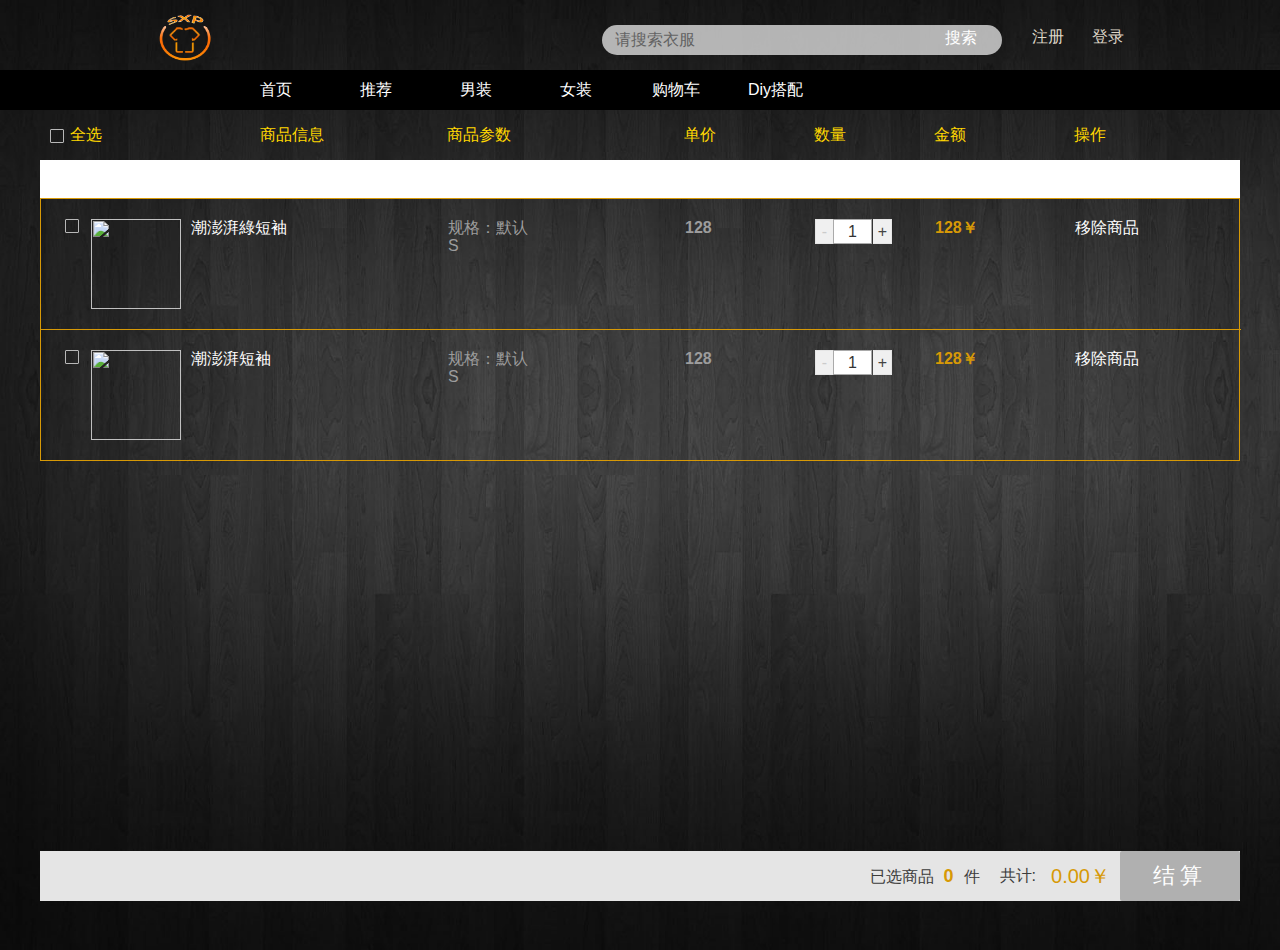
==== gouwuche.html @ b8f8e885 "Add files via upload" ====
<html lang="en">

<head>
    <meta charset="UTF-8">
    <meta name="viewport"
        content="width=device-width, user-scalable=no, initial-scale=1.0, maximum-scale=1.0, minimum-scale=1.0">
    <meta http-equiv="X-UA-Compatible" content="ie=edge">
    <title>购物车</title>
    <link rel="stylesheet" href="css/reset_1.css">
    <link rel="stylesheet" href="css/carts.css">
    <link rel="icon" href="img/ico6.ico" type="image/x-icon" />
    <!--设置网页小图标-->
    <title>购物车页</title>
</head>

<body style="background-color:white">

    <link rel="stylesheet" href="css/header.css">
    <link rel="stylesheet" href="css/common.css">
    <!--<link rel="stylesheet" href="css/common_diy.css">-->

    <div class="header">
        <div class="container1 clearfix">
            <img class="logo-img" src="img/logo16.png">

            <span class="h-registers"><a href="login.html" class="h-register">登录</a></span>
            <span class="h-registers"><a href="register.php" class="h-register">注册</a></span>

            <div class="search bar7">
                <form class="clearfix" method="post" action="search.php">
                    <input type="text" placeholder="请搜索衣服" name="crid" id="crid">
                    <button value="搜索" type="submit"></button>
                </form>
            </div>

        </div>
    </div>
    <!--导航-->
    <div class="h-nav-bg">
        <div class="container1">

            <nav class="h-nav ">
                <ul class="clearfix">
                    <li class="h-nav-a-bg">
                        <a href="suixinpei.html" class="h-nav-a ">首页</a>
                    </li>
                    <li class="h-nav-a-bg">
                        <a href="diyindex.php" class="h-nav-a ">推荐</a>
                    </li>
                    <li class="h-nav-a-bg">
                        <a href="#" class="h-nav-a ">男装</a>
                        <div class="h-dropdown">
                            <div><a class="h-dropdown-a" href="#clothes">上衣</a></div>
                            <div><a class="h-dropdown-a" href="#">裤子</a></div>
                            <div><a class="h-dropdown-a" href="#">夏装</a></div>
                        </div>
                    </li>
                    <li class="h-nav-a-bg"><a href="#" class="h-nav-a">女装</a>
                        <div class="h-dropdown">
                            <div><a class="h-dropdown-a" href="#">上衣</a></div>
                            <div><a class="h-dropdown-a" href="#">裤子</a></div>
                            <div><a class="h-dropdown-a" href="#">夏装</a></div>
                        </div>
                    </li>
                    <li class="h-nav-a-bg">
                        <a href="gouwuche.html" class="h-nav-a ">购物车</a>
                    </li>
                    <li class="h-nav-a-bg">
                        <a href="index.html" class="h-nav-a ">Diy搭配</a>
                    </li>

                </ul>
            </nav>
        </div>
    </div>

    <section class="cartMain">
        <div class="cartMain_hd">
            <ul class="order_lists cartTop">
                <li class="list_chk">
                    <!--所有商品全选-->
                    <input type="checkbox" id="all" class="whole_check">
                    <label for="all"></label>
                    全选
                </li>
                <li class="list_con">商品信息</li>
                <li class="list_info">商品参数</li>
                <li class="list_price">单价</li>
                <li class="list_amount">数量</li>
                <li class="list_sum">金额</li>
                <li class="list_op">操作</li>
            </ul>
        </div>

        <div class="cartBox">
            <div class="shop_info">
            </div>
            <div class="order_content">


                <ul class="order_lists">
                    <form method="post" action="shopping.php" target="_blank">
                        <input type="hidden" class="inventory" value="50">
                        <li class="list_chk">
                            <input type="checkbox" id="checkbox_1"
                                value="1" class="son_check">
                            <label for="checkbox_1"></label>
                        </li>
                        <li class="list_con">
                            <div class="list_img"><a href="javascript:;"><img
                                        src="img_allmain/C01.png" alt=""></a></div>
                            <div class="list_text"><a href="javascript:;">潮澎湃綠短袖</a></div>
                        </li>
                        <li class="list_info">
                            <p>规格：默认</p>
                            <p class="size">S</p>
                        </li>
                        <li class="list_price">
                            <p class="price">128</p>
                        </li>
                        <li class="list_amount">
                            <div class="amount_box">
                                <a href="javascript:;" class="reduce reSty">-</a>
                                <input type="text" value="1" class="sum">
                                <a href="javascript:;" class="plus">+</a>
                            </div>
                        </li>
                        <li class="list_sum">
                            <p class="numprice"><span class="sum_price">128</span>￥</p>
                        </li>
                        <li class="list_op">
                            <p class="del"><a href="javascript:;" class="delBtn">移除商品</a></p>
                        </li>
                    </form>
                </ul>

                <ul class="order_lists">
                    <form method="post" action="shopping.php" target="_blank">
                        <input type="hidden" class="inventory" value="50">
                        <li class="list_chk">
                            <input type="checkbox" id="checkbox_1"
                                value="1" class="son_check">
                            <label for="checkbox_1"></label>
                        </li>
                        <li class="list_con">
                            <div class="list_img"><a href="javascript:;"><img
                                        src="img_allmain/C02.png" alt=""></a></div>
                            <div class="list_text"><a href="javascript:;">潮澎湃短袖</a></div>
                        </li>
                        <li class="list_info">
                            <p>规格：默认</p>
                            <p class="size">S</p>
                        </li>
                        <li class="list_price">
                            <p class="price">128</p>
                        </li>
                        <li class="list_amount">
                            <div class="amount_box">
                                <a href="javascript:;" class="reduce reSty">-</a>
                                <input type="text" value="1" class="sum">
                                <a href="javascript:;" class="plus">+</a>
                            </div>
                        </li>
                        <li class="list_sum">
                            <p class="numprice"><span class="sum_price">128</span>￥</p>
                        </li>
                        <li class="list_op">
                            <p class="del"><a href="javascript:;" class="delBtn">移除商品</a></p>
                        </li>
                    </form>
                </ul>


            </div>
        </div>


        <!--底部-->
        <div class="bar-wrapper">
            <div class="bar-right">
                <div class="piece">已选商品<strong class="piece_num">0</strong>件</div>
                <div class="totalMoney">共计: <strong class="total_text">0.00￥</strong></div>
                <div class="calBtn"><a href="javascript:;">结算</a></div>
            </div>
        </div>
    </section>
    <section class="model_bg"></section>
    <section class="my_model delete">
        <p class="title">删除商品<span class="closeModel">X</span></p>
        <p>您确认要删除该商品吗？</p>
        <div class="opBtn"><a href="javascript:;" class="dialog-sure dialogsure">确定</a><a href="javascript:;"
                class="dialog-close">关闭</a></div>
    </section>
    <section class="model_bg"></section>
    <section class="my_model balance">
        <p class="title">结算商品<span class="closeModel">X</span></p>
        <p id="balanceMoney" style="font-size: 20px;font-weight: bold"></p>
        <div class="opBtn"><a href="javascript:;" class="dialog-sure" id="sure">确定</a><a href="javascript:;"
                class="dialog-close">关闭</a></div>
    </section>
    <script src="js/jquery2013.min.js"></script>
    <script src="js/carts.js"></script>

</body>

</html>
---- css/carts.css ----
html,body{
    position: relative;
    width: 100%;
    min-height: 950px;
}
input[type="checkbox"]{
    display: none;
}
label{
    position: relative;
    display: inline-block;
    z-index: 1;
    border: 1px solid #b8b8b8;
    margin-left: 10px;
    border-radius: 1px;
    width: 12px;
    height: 12px;
    cursor: pointer;
}
label.mark{
    background: url("../img/mark1.png") no-repeat -1px -1px;
}

a:hover{
    color: #ff873e;
    text-decoration: underline;
}



.cartMain{
    position: relative;
    width: 1200px;
    min-width: 1200px;
    max-width: 1200px;
    margin: 0 auto;
    padding: 0px 0px 100px;
    min-height: 210px;
}
/*购物车头部*/
.cartMain_hd{
    width: 100%;
    height: 50px;
    line-height: 50px;
    color: gold;
}
.cartMain_hd .cartTop{
    height: 50px;
}
.cartMain_hd .cartTop .list_chk{
    width: 80px;
    text-indent: 30px;
}
.cartMain_hd .cartTop .list_con{
    width: 312px;
}
.cartMain_hd .cartTop .list_chk label{
    position: absolute;
    left: 10px;
    top:19px;
    margin: 0;
}
.cartMain_hd .cartTop .list_info{
    padding: 0;
    text-indent: 15px;
}
.cartMain_hd .cartTop .list_con{
    text-indent: 140px;
}


.cartBox{
    width: 100%;
    margin-bottom: 15px;
}
.cartBox .shop_info{
    position: relative;
    width: 100%;
    height: 38px;
    background-color: #fff;
    line-height: 38px;
    vertical-align: baseline;
}
.cartBox .shop_info .all_check{
    position: relative;
    float: left;
    width: 30px;
    height: 38px;
}

.cartBox .shop_info .all_check input[type="checkbox"]{
    position: absolute;
    z-index: 0;
    left: -20px;
    top: -20px;
}
.cartBox .shop_info .all_check .shop{
    position: absolute;
    top:13px;
}
.cartBox .shop_info .shop_name{
    float: left;
}



/*商品列表*/
.cartBox .order_content{
    border: 1px solid #d79906;
}
.cartBox .order_content a{
    display: block;
}
.order_lists{
    width: 1200px;
    height: 130px;
    border-bottom: 1px solid #d79906;
}
.order_lists:last-child{
    border-bottom: none;
}
.order_lists li{
    float: left;
    height: 100%;
}

.order_lists .list_chk{
    position: relative;
    width: 50px;
}
.order_lists .list_chk input[type="checkbox"]{
    position: absolute;
    z-index: 0;
    left: -20px;
    top: -20px;
}
.order_lists .list_chk label{
    margin: 20px 0 0 24px;
}

.order_lists .list_con{
    width: 342px;
}
.order_lists .list_con .list_img{
    width: 90px;
    height: 90px;
    margin-top: 20px;
    float: left;
}
.order_lists .list_con .list_img img{
    width: 100%;
    vertical-align: top;
}
.order_lists .list_con .list_text{
    margin: 20px 0 0 10px;
    line-height: 18px;
    width: 200px;
    float: left;
}
.order_lists .list_con .list_text a{
    color: white;
}
.order_lists .list_con .list_text a:hover{
    color: #ff873e;
    text-decoration: underline;
}

.order_lists .list_info{
    width: 252px;
    box-sizing: border-box;
    padding: 20px 0;
}
.order_lists .list_info p{
    color: #9c9c9c;
    line-height: 18px;
    margin-left: 15px;
}
.order_lists .list_price{
    width: 130px;
}
.order_lists .list_price .price{
    margin-top: 20px;
    line-height: 18px;
    font-family: Verdana,Tahoma,arial;
    color: #9c9c9c;
    font-weight: bold;
}
.order_lists .list_amount{
    width: 120px;
}
.order_lists .list_amount .amount_box{
    margin-top: 20px;
    width: 77px;
    height: 25px;
    position: relative;
}
.order_lists .list_amount .amount_box input{
    width: 39px;
    height: 25px;
    line-height: 15px;
    border: 1px solid #aaa;
    color: #343434;
    text-align: center;
    padding: 4px 0;
    background-color: #fff;
    z-index: 2;
    position: absolute;
    left: 18px;
    float: left;
}
.order_lists .list_amount .amount_box a{
    float: left;
    height: 23px;
    width: 17px;
    border: 1px solid #e5e5e5;
    background: #f0f0f0;
    text-align: center;
    line-height: 23px;
    color: #444;
    position: absolute;
    top:0;
}
.order_lists .list_amount .amount_box a:hover{
    border-color: #ff873e;
    text-decoration: none;
    color: #ff873e;
    z-index: 3;
}

.order_lists .list_amount .amount_box .reduce{
    left: 0;
}

.order_lists .list_amount .amount_box .reSty{
    color: #cbcbcb;
}
.order_lists .list_amount .amount_box .reSty:hover{
    border-right: none;
    border-color: #e5e5e5;
    text-decoration: none;
    color: #cbcbcb;
}

.order_lists .list_amount .amount_box .plus{
    border-left-color: transparent;
    right: 0;
}


.order_lists .list_sum{
    width: 140px;
}

.order_lists .list_sum .numprice{
    margin-top: 20px;

    line-height: 18px;
    font-family: Verdana,Tahoma,arial;
    color: #d79906;
    font-weight: bold;
}
.order_lists .list_op{
    width: 164px;
}
.order_lists .list_op .del{
    margin-top: 20px;
    line-height: 18px;
}

/*底部总计算价*/
.bar-wrapper{
    width: 1200px;
    height: 50px;
    position: fixed;
    bottom: -1px;
    z-index: 99;
    background: #e5e5e5;
}
.bar-wrapper .bar-right{
    float: right;
    color: #3c3c3c;
}
.bar-wrapper .bar-right strong{
    color: #d79906;
}

.bar-wrapper .bar-right .piece{
    float: left;
    min-width: 110px;
    margin-right: 20px;
    height: 50px;
    line-height: 50px;
}
.bar-wrapper .bar-right .piece .piece_num{
    display: inline-block;
    padding: 0 10px;
    font-weight: 700;
    font-size: 18px;
    font-family: tohoma,arial;
}
.bar-wrapper .bar-right .totalMoney{
    float: left;
    min-width: 100px;
    height: 50px;
    line-height: 50px;
}
.bar-wrapper .bar-right .totalMoney .total_text{
    float: right;
    font-weight: 400;
    font-size: 20px;
    font-family: Arial;
    vertical-align: middle;
    margin-right: 10px;
    margin-left: 15px;
}
.bar-wrapper .bar-right .calBtn{
    float: left;
}
.bar-wrapper .bar-right .calBtn a{
    display: block;
    width: 120px;
    height: 50px;
    color: #fff;
    background: #B0B0B0;
    cursor: not-allowed;
    font-size: 22px;
    letter-spacing: 5px;
    text-decoration: none;
    line-height: 50px;
    text-align: center;
    border-radius: 2px;
}
.bar-wrapper .bar-right .calBtn a.btn_sty{
    background: #d79906;
    cursor: pointer;
}

/*自己定义的模态框*/
.model_bg{
    position: absolute;
    top:0;
    left: 0;
    bottom: 0;
    right: 0;
    background: rgba(0,0,0,.6);
    z-index: 999;
    display: none;
}
.my_model{
    position: fixed;
    display: none;
    top:50%;
    left: 50%;
    margin-top: -50px;
    margin-left: -200px;
    z-index: 9999;
    width: 360px;
    height: 120px;
    border: 1px solid #aeaeae;
    border-radius: 3px;
    padding: 20px;
    background: #fff;
}
.my_model .title{
    font-size: 14px;
    color: #3c3c3c;
    font-weight: 700;
    margin-bottom: 20px;
}
.my_model .title .closeModel{
    float: right;
    cursor: pointer;
}
.my_model p{
    line-height:16px;
}
.my_model .opBtn{
    margin-top: 20px;
}
.my_model .opBtn a{
    width: 58px;
    height: 28px;
    line-height: 28px;
    text-align: center;
    -webkit-border-radius: 1px;
    -moz-border-radius: 1px;
    -ms-border-radius: 1px;
    border-radius: 1px;
    display: inline-block;
    margin-right: 10px;
    font-weight: 700;
}
.my_model .dialog-sure{
    background: #52a0e5;
    color: #fff;
    border: 1px solid #52a0e5;
}

.my_model .dialog-close{
    background: #fff;
    border: 1px solid #d9d9d9;
    color: #3c3c3c;
}
---- css/header.css ----
.nav{
    margin: 10px 0 0 0;
    min-width: 1024px;
    width: 100%;
    height: 40px;
}
/*palevioletred*/

.nav ul li {
    list-style-type: none;
    float: left;
    width: 100px;height: 40px;

}

.nav ul li a {
    text-decoration: none;
    display: block;
    border-right:1px #ff8115 solid;
    width: 100%;
    line-height: 20px;height: 20px;
    margin-top:10px;
    text-align: center;
    color: #f7630b;
    font-fimily: 微软雅黑;
}
.logo_img{
    text-align: left;
    width: 70px;height: 70px;
    float: left;
}
.header{
    height: 60px;
    width: 100%;
    min-width: 1024px;
    /*background-color: #010101;*/
}
.search{
    width: 500px;
    height: 30px;
    margin: 15px 25px 0 0;
    /*border: 1px solid #f7b28f;*/
    display: inline-block;
    border-radius:25px;
    float: right;
    text-align: left;
    padding: 0 0 0 30px;
}
.search input{
    width: 85%;border: 0;height: 30px;
    line-height: 25px;text-align: left;
    display:inline-block;
    float: left;
}
.search img{
    width: 25px; height: 25px;
    margin: 0 0 0 30px;float: left;
}
.header span{
    width: 40px;
    height: 30px;
    display: inline-block;
    float: right;
    margin: 20px 20px 0 0;
}
.header_img{
    width: 100%;
    min-width: 1024px;
    height: 500px;
}
---- css/common.css ----
*{
    margin: 0;
    padding: 0;

}
body{
    min-width: 1024px;
    width: 100%;
    height: 100%;
    background:url("../img/background16.jpg")    !important;
    /*background-repeat:no-repeat ;*/
    background-size:cover !important;
    font-size:16px !important;
}
a {text-decoration: none;}
.container1{
    width:1024px ;
	margin: 0 auto ;
}
.clearfix:after {
    content: "";
    display: block;
    visibility: hidden;
    clear: both;
}
/*导航*/
.h-nav{

    margin: 10px 0 0 0px;
    width: 100%;
   height: 40px;
}
.h-register{width: 100px;height: 17px;
    text-decoration: none !important;
    color:#ded6c7!important;
}


.h-register:hover {color: #b68c44!important;text-decoration: none!important;}


.h-nav ul li {
    list-style-type: none;
    float: left;
    width: 100px;height: 40px;
  
}
.h-nav-bg{height: 40px;
    background-color:black;
    width: 100%;
    min-width: 1024px;
}
.h-nav-a-bg:hover{border: 0;background-color: #d79906;text-decoration: none;!important;}
.h-nav-a:visited {color: #ded6c7!important;text-decoration: none!important;}
.h-nav-a:hover {color: #ded6c7!important;text-decoration: none!important;}
.h-nav-a:active {color: #b68c44!important;text-decoration: none!important;}

.h-nav-a {
    text-decoration: none;
    display: block;
     /*border-right:1px white solid; */
    width: 99px;
    line-height: 20px;height: 20px;
    margin-top:10px; 
    text-align: center;
    color: white;
    font-fimily: 微软雅黑;
}

.logo-img{
    margin: 5px 0 0 18px;
    text-align: left;
    width: 80px;height: 70px;
    float: left;
}
.header{
    height: 60px;width: 100%;min-width: 1024px;
}
/*搜索*/
div.search {
	padding:10px 0;
   float: right;
   margin: 15px 30px 0 0;
}
form {
	position:relative;
	/*width:300px;*/
	margin:0 auto;
}
input,button {
	border:none;

}
input {
	width:100%;
	height:30px;
	padding-left:13px;
}
button {
	height:30px;
	width:42px;
	cursor:pointer;
	position:absolute;
}
.bar7 form {
	height:30px;padding: 0 !important;
}
.bar7 input {
	width:400px;
	border-radius:42px;
	/*border:1px solid #b68c44;*/
	background:gainsboro;
    opacity: 0.8;
	transition:.3s linear;
	float:right;
}
.bar7 input:focus {
	width:450px;color: black;
}
.bar7 button {
	background:none;
	top:-2px;
	right:20px;
}
.bar7 button:before {
	content:"搜索";

	color:white;
}

.header span{
    width: 40px;
    height: 30px;
    display: inline-block;
    float: right;
    margin: 29px 20px 0 0;
}

/*二级导航*/
.h-dropdown-a{
    display: block;
    width: 100%;
    height: 100%;
    line-height: 40px;
    color: #ded6c7;
    text-decoration: none;
}




.h-dropdown{
    position: absolute;
    top: 110px;
    width: 100px;
    text-align: center;
    z-index: 99;
    /*box-shadow: 0px 2px 2px #888;*/
   display: none;

}
.h-dropdown div{
    background-color: black;
    height: 40px;
    border-top:1px #d79906 solid;
    opacity: 0.8;
}
.h-header-img{
    width: 100%;

    height: 500px;
}
.menuFocused{
   color: #fc9f03 !important;
    text-decoration: none !important;
    /*background-color: #d79906;*/
}
---- css/common_diy.css ----
/*导航*/
.h-nav{

    margin: 10px 0 0 0px;
    width: 1024px;
    min-width: 1024px;
   height: 40px;
}
.h-register{
    text-decoration: none !important;
    color:#ded6c7!important;
}

.h-register:visited {color: #ded6c7!important;text-decoration: none!important;}
.h-register:hover {color: #b68c44!important;text-decoration: none!important;}
.h-register:active {color: #b68c44!important;text-decoration: none!important;}

.h-nav ul li {
    list-style-type: none;
    float: left;
    width: 100px;height: 40px;
  
}
.h-nav-bg{height: 40px;
    background-color:black;
}
.h-nav-a-bg:hover{border: 0;background-color: #d79906;text-decoration: none;!important;}
.h-nav-a:visited {color: #ded6c7!important;text-decoration: none!important;}
.h-nav-a:hover {color: #ded6c7!important;text-decoration: none!important;}
.h-nav-a:active {color: #b68c44!important;text-decoration: none!important;}

.h-nav-a {
    text-decoration: none;
    display: block;
     /*border-right:1px white solid; */
    width: 99px;
    line-height: 20px;height: 20px;
    margin-top:10px; 
    text-align: center;
    color: white;
    font-fimily: 微软雅黑;
}

.logo-img{
    margin: 5px 0 0 18px;
    text-align: left;
    width: 80px;height: 70px;
    float: left;
}
.header{
    height: 60px;width: 100%;min-width: 1024px;
}
/*搜索*/
div.search {
	padding:10px 0;
   float: right;
   margin: 15px 30px 0 0;
}
form {
	position:relative;
	width:300px;
	margin:0 auto;
}
input,button {
	border:none;

}
input {
	width:100%;
	height:30px;
	padding-left:13px;
}
button {
	height:30px;
	width:42px;
	cursor:pointer;
	position:absolute;
}
.bar7 form {
	height:30px;padding: 0 !important;
}
.bar7 input {
	width:400px;
	border-radius:42px;
	/*border:1px solid #b68c44;*/
	background:white;
    opacity: 0.3;
	transition:.3s linear;
	float:right;
}
.bar7 input:focus {
	width:450px;color: white;
}
.bar7 button {
	background:none;
	top:-2px;
	right:20px;
}
.bar7 button:before {
	content:"搜索";

	color:white;
}

.header span{
    width: 40px;
    height: 30px;
    display: inline-block;
    float: right;
    margin: 29px 20px 0 0;
}

/*二级导航*/
.h-dropdown-a{
    display: block;
    width: 100%;
    height: 100%;
    line-height: 40px;
    color: #ded6c7;
    text-decoration: none;
}




.h-dropdown{
    position: absolute;
    top: 110px;
    width: 100px;
    text-align: center;
    z-index: 99;
    /*box-shadow: 0px 2px 2px #888;*/
   display: none;

}
.h-dropdown div{
    background-color: black;
    height: 40px;
    border-top:1px #d79906 solid;
    opacity: 0.8;
}
.h-header-img{
    width: 100%;
    min-width: 1024px;
    height: 500px;
}
.menuFocused{
   color: #fc9f03 !important;
    text-decoration: none !important;
    /*background-color: #d79906;*/
}
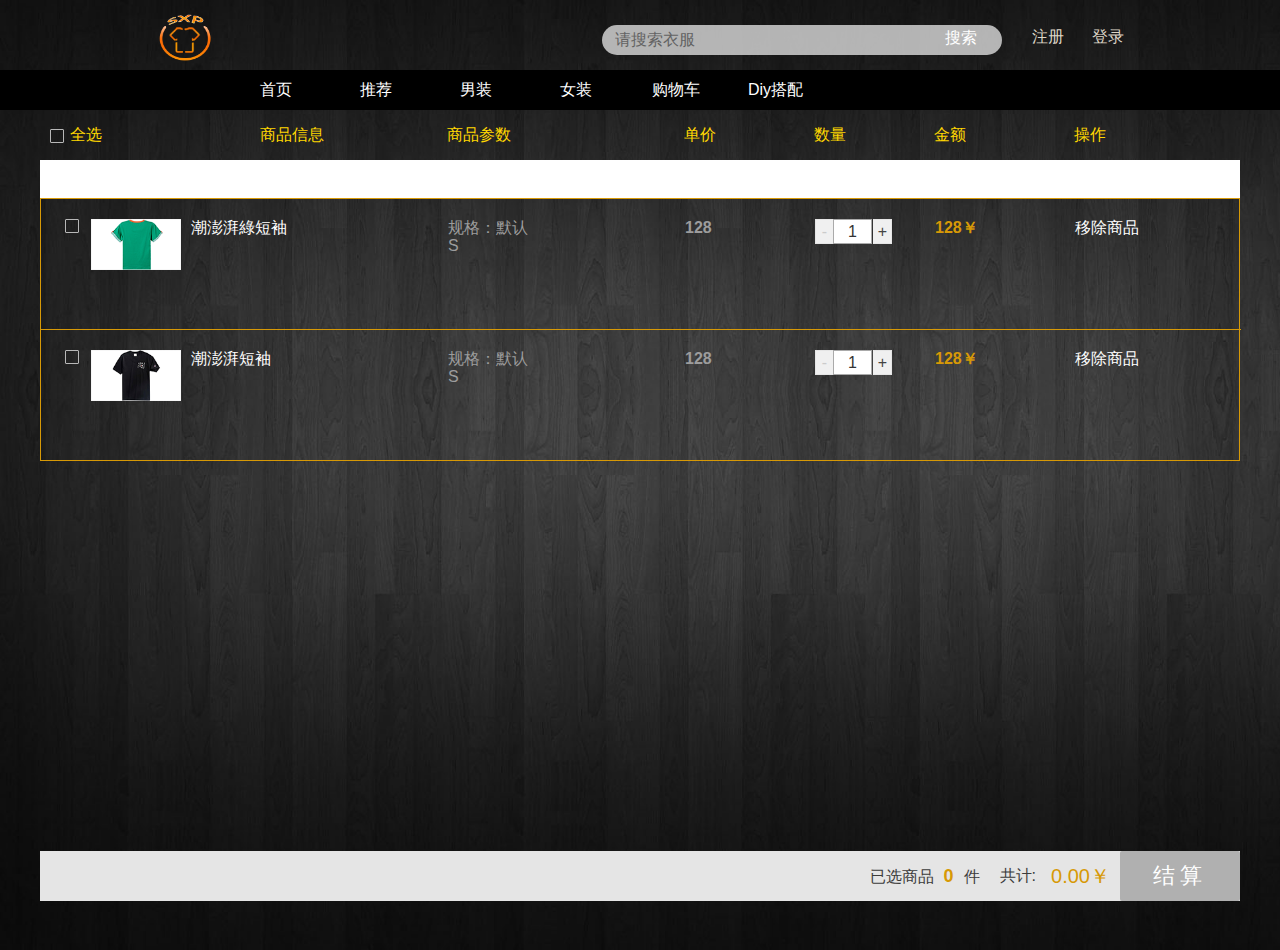
==== commit 27ba84a7: "Add files via upload" ====
--- a/gouwuche.html
+++ b/gouwuche.html
@@ -108,7 +108,7 @@
                         </li>
                         <li class="list_con">
                             <div class="list_img"><a href="javascript:;"><img
-                                        src="img_allmain/C01.png" alt=""></a></div>
+                                        src="img_allmain/c01.png" alt=""></a></div>
                             <div class="list_text"><a href="javascript:;">潮澎湃綠短袖</a></div>
                         </li>
                         <li class="list_info">
@@ -144,7 +144,7 @@
                         </li>
                         <li class="list_con">
                             <div class="list_img"><a href="javascript:;"><img
-                                        src="img_allmain/C02.png" alt=""></a></div>
+                                        src="img_allmain/c02.png" alt=""></a></div>
                             <div class="list_text"><a href="javascript:;">潮澎湃短袖</a></div>
                         </li>
                         <li class="list_info">
